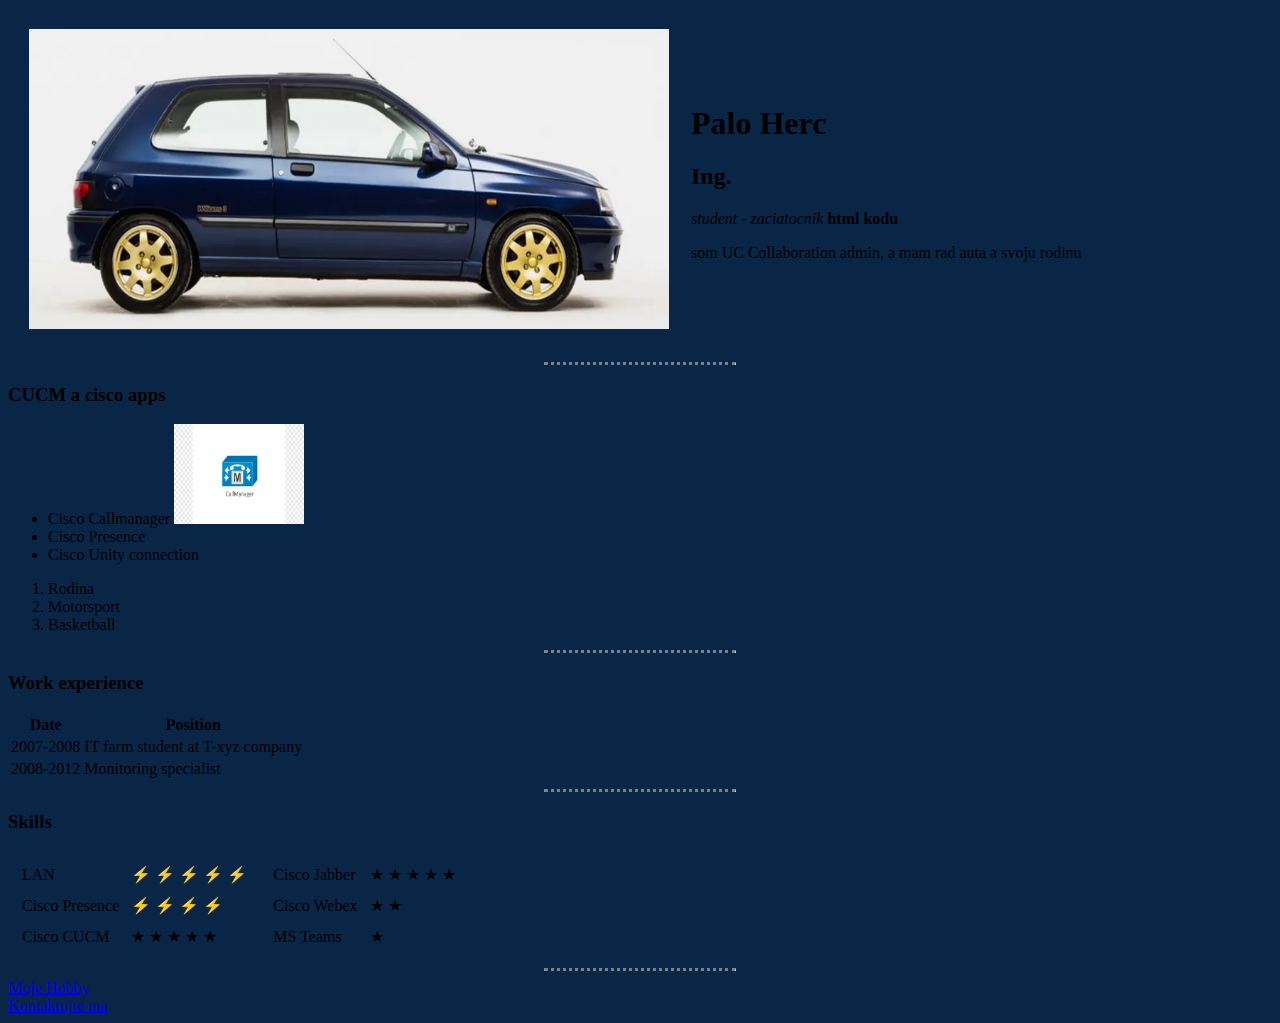
==== index.html @ f4b6e996 "height to zero" ====
<!DOCTYPE html>
<html lang="en">
<head>
    <meta charset="UTF-8">
    <title> &#9889 Personal Website</title>
    <style>
      body {
        background-color: #0A2647;
      }
      hr {
        border-block: dotted;
        background-color: none;
        border-bottom-style: none;
        border-top-style: dotted;
        height: 0px;
        width: 15%;
      }
    </style>
</head>
<body >
    <table cellspacing="20">
      <tr>
        <td>
          <img src="imgs/williams-small.jpg" width="640" height="300"/>
        </td>
        <td>
          <h1>Palo Herc</h1>
          <h2>Ing. </h2>
          <p><em>student - zaciatocnik</em> <strong>html kodu</strong></p>
          <p>som UC Collaboration admin, a mam rad auta a svoju rodinu</p>
        </td>

      </tr>

    </table>

    <hr >
    <h3> CUCM a cisco apps</h3>
    <UL list-style-type:disc>
        <li> Cisco Callmanager <img src="imgs/cucm_icon.png" alt="Cucm logo" height="100" width="130"/></li>
        <li>Cisco Presence</li>
        <li>Cisco Unity connection</li>
    </UL>
    <ol>
        <li>Rodina</li>
        <li>Motorsport</li>
        <li>Basketball</li>
    </ol>
<hr >
    <h3> Work experience</h3>
    <table>
      <th>Date</th>
      <th>Position</th>
      <tr>
        <td>2007-2008</td>
        <td>IT farm student at T-xyz company</td>
      </tr>
      <tr>
        <td>2008-2012</td>
        <td> Monitoring specialist</td>
      </tr>
    </table>
<hr>
    <h3>Skills</h3>
      <table  >
         <tr>
          <td><table cellspacing="10"> <td>LAN</td>
            <td>&#9889 &#9889 &#9889 &#9889 &#9889</td>
          </tr>
          <tr>
            <td>Cisco Presence</td>
            <td>&#9889 &#9889 &#9889 &#9889</td>
          </tr>
          <tr>
            <td>Cisco CUCM</td>
            <td>&#9733 &#9733 &#9733 &#9733 &#9733</td>
          </tr></table></td> 
          
            <td><table cellspacing="10"> <tr>
              <td>Cisco Jabber</td>
              <td>&#9733 &#9733 &#9733 &#9733 &#9733</td>
            </tr>
            <tr>
              <td>Cisco Webex</td>
              <td>&#9733 &#9733</td>
            </tr>
          <tr><td>MS Teams</td>
          <td>&#9733</td>
        </tr></table></td>
          </td>
        </tr>
               
      </table>
<hr>
<li><a href="hobbies.html">Moje Hobby</a></li>
<li><a href="contact_me.html">Kontaktujte ma</a></li>


</body>
</html>
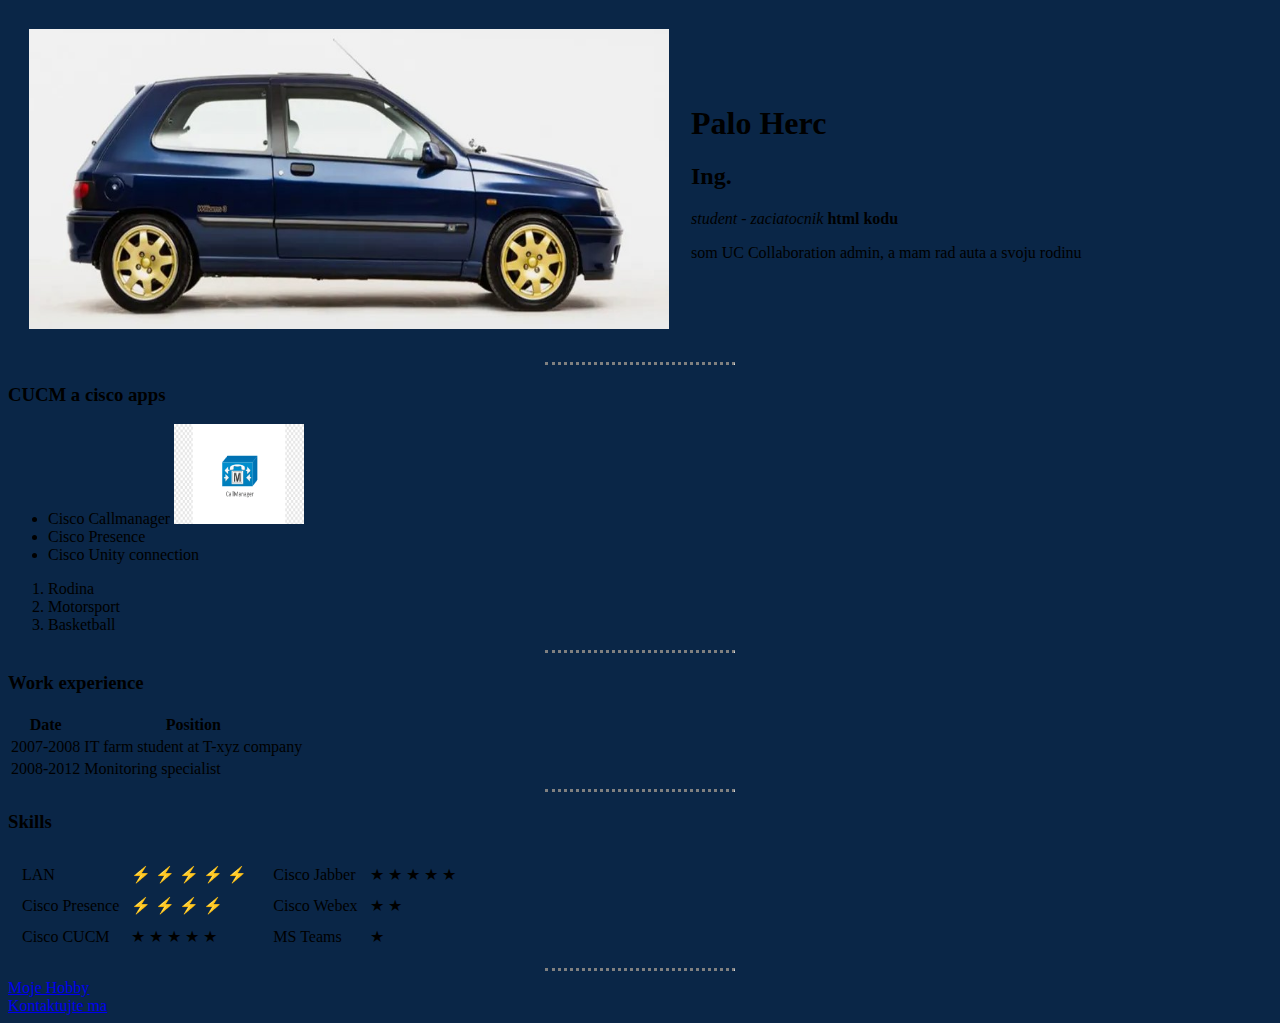
==== commit 570733cd: "border style changed" ====
--- a/index.html
+++ b/index.html
@@ -11,6 +11,7 @@
         border-block: dotted;
         background-color: none;
         border-bottom-style: none;
+        border-left-style: none;
         border-top-style: dotted;
         height: 0px;
         width: 15%;
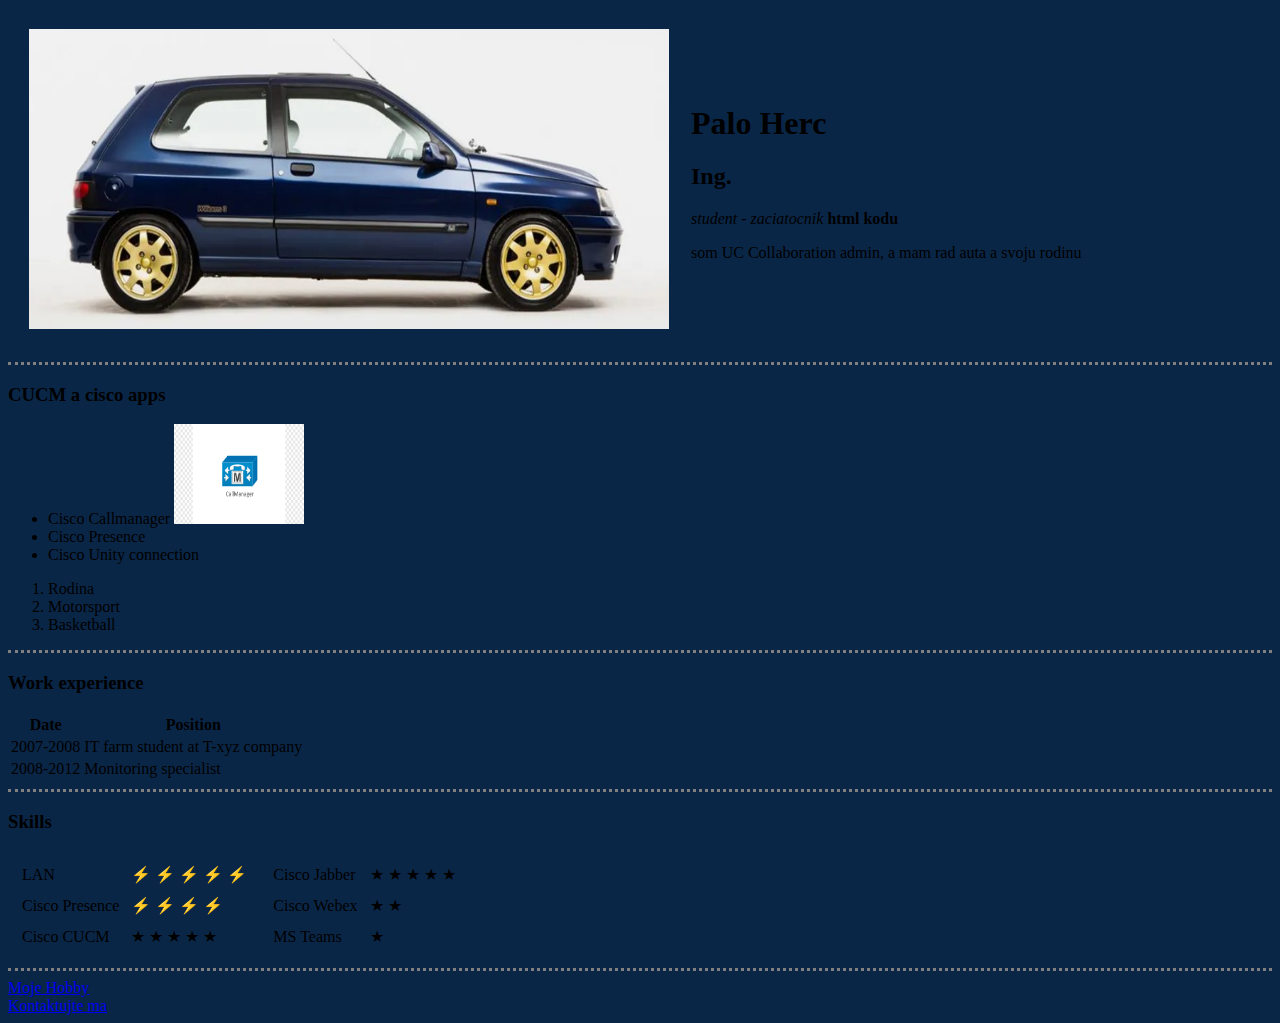
==== commit 9e375f51: "csschanges" ====
--- a/index.html
+++ b/index.html
@@ -9,12 +9,13 @@
       }
       hr {
         border-block: dotted;
-        background-color: none;
         border-bottom-style: none;
         border-left-style: none;
         border-top-style: dotted;
+        border-color: grey;
+
         height: 0px;
-        width: 15%;
+        border-width: 15%;
       }
     </style>
 </head>
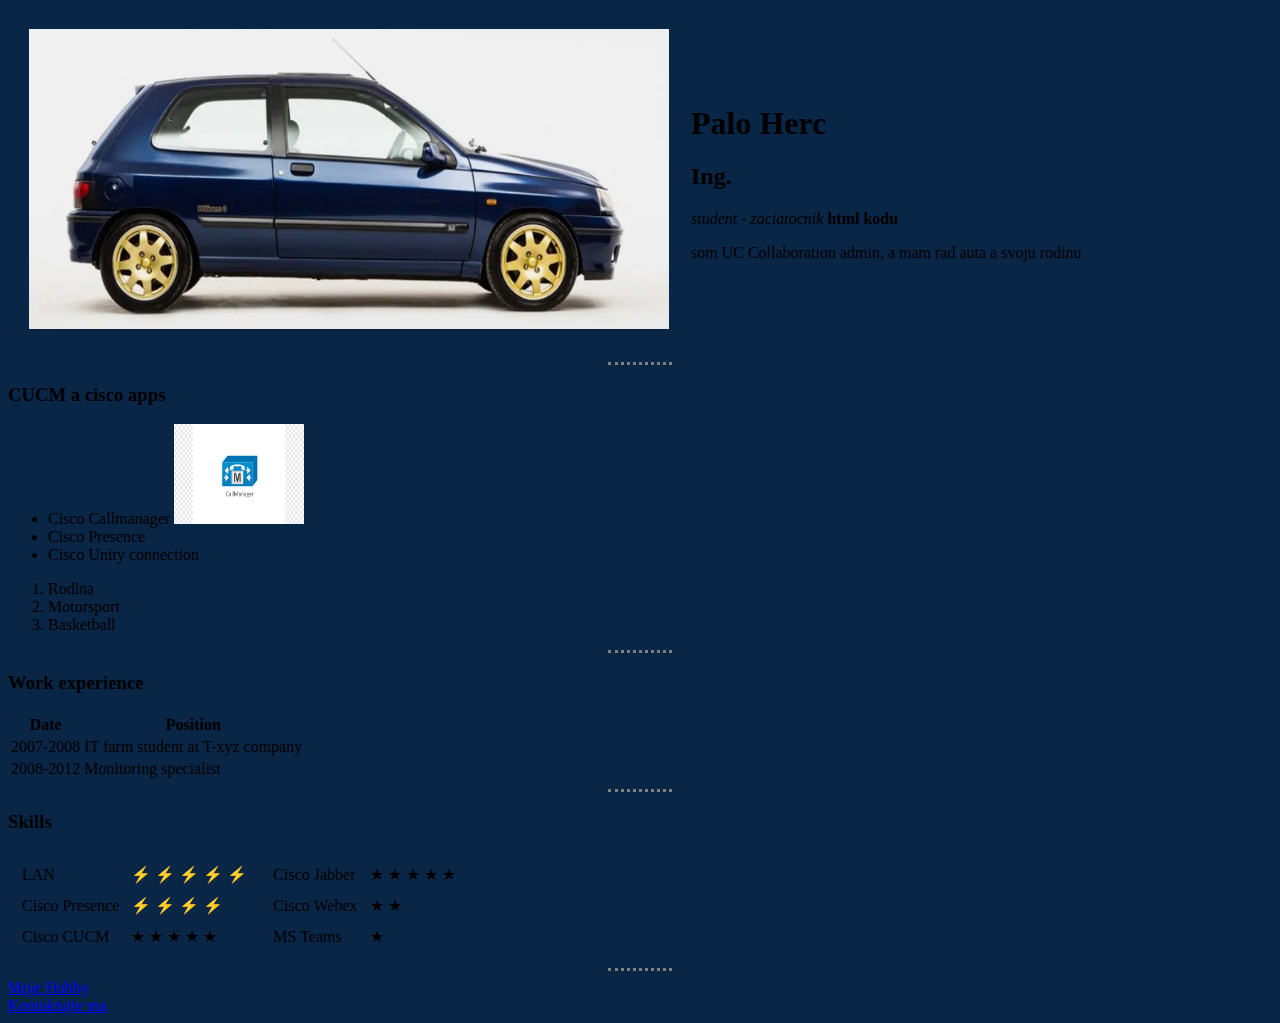
==== commit fa7bfca2: "css change" ====
--- a/index.html
+++ b/index.html
@@ -15,7 +15,8 @@
         border-color: grey;
 
         height: 0px;
-        border-width: 15%;
+        border-width: 5%;
+        width: 5%;
       }
     </style>
 </head>
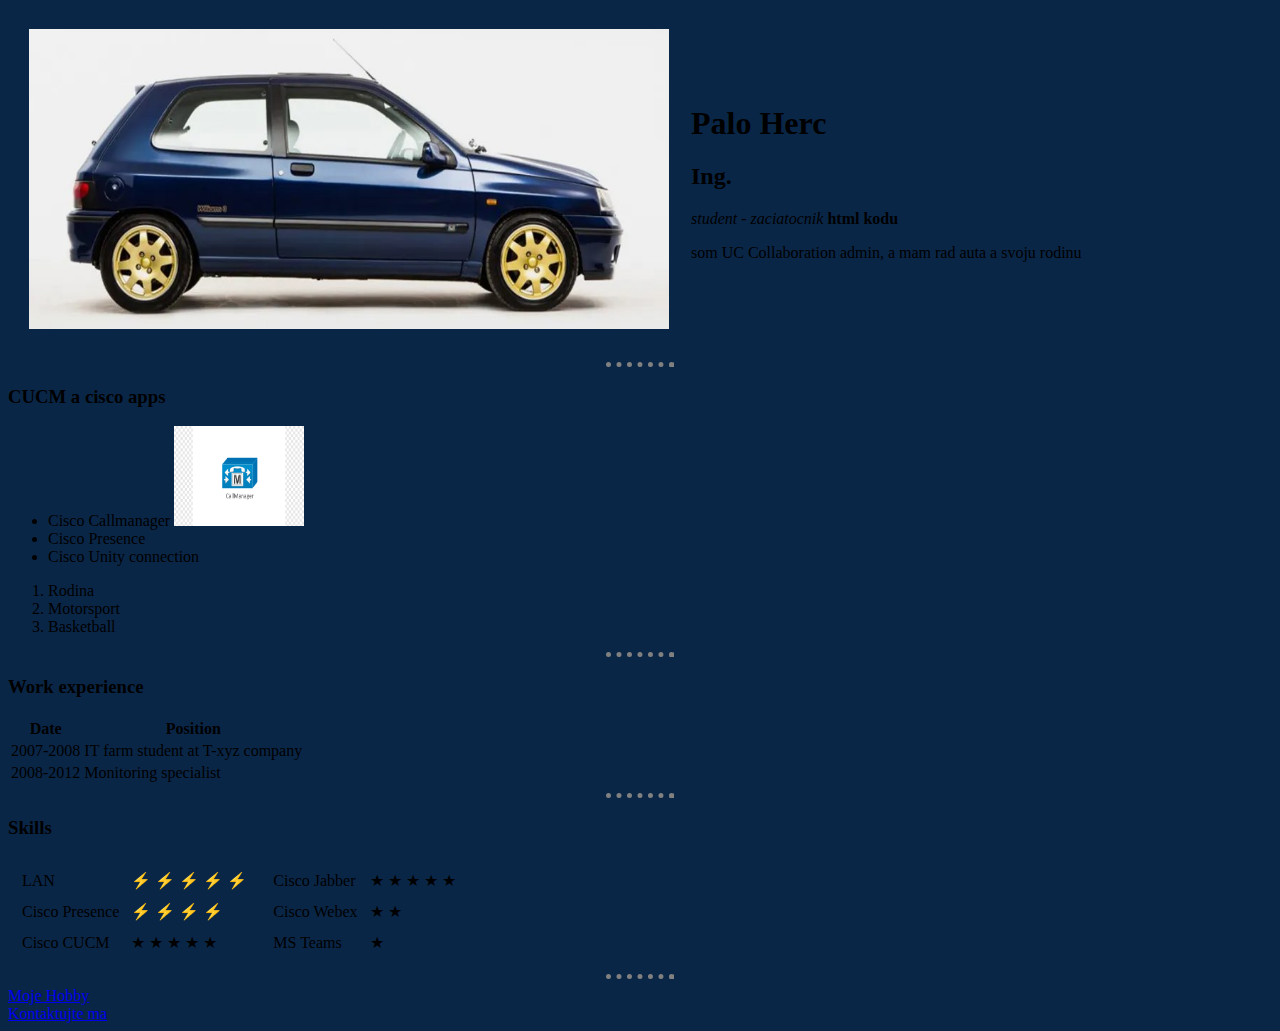
==== commit d4d4cef5: "css change" ====
--- a/index.html
+++ b/index.html
@@ -15,7 +15,7 @@
         border-color: grey;
 
         height: 0px;
-        border-width: 5%;
+        border-width: 5px;
         width: 5%;
       }
     </style>
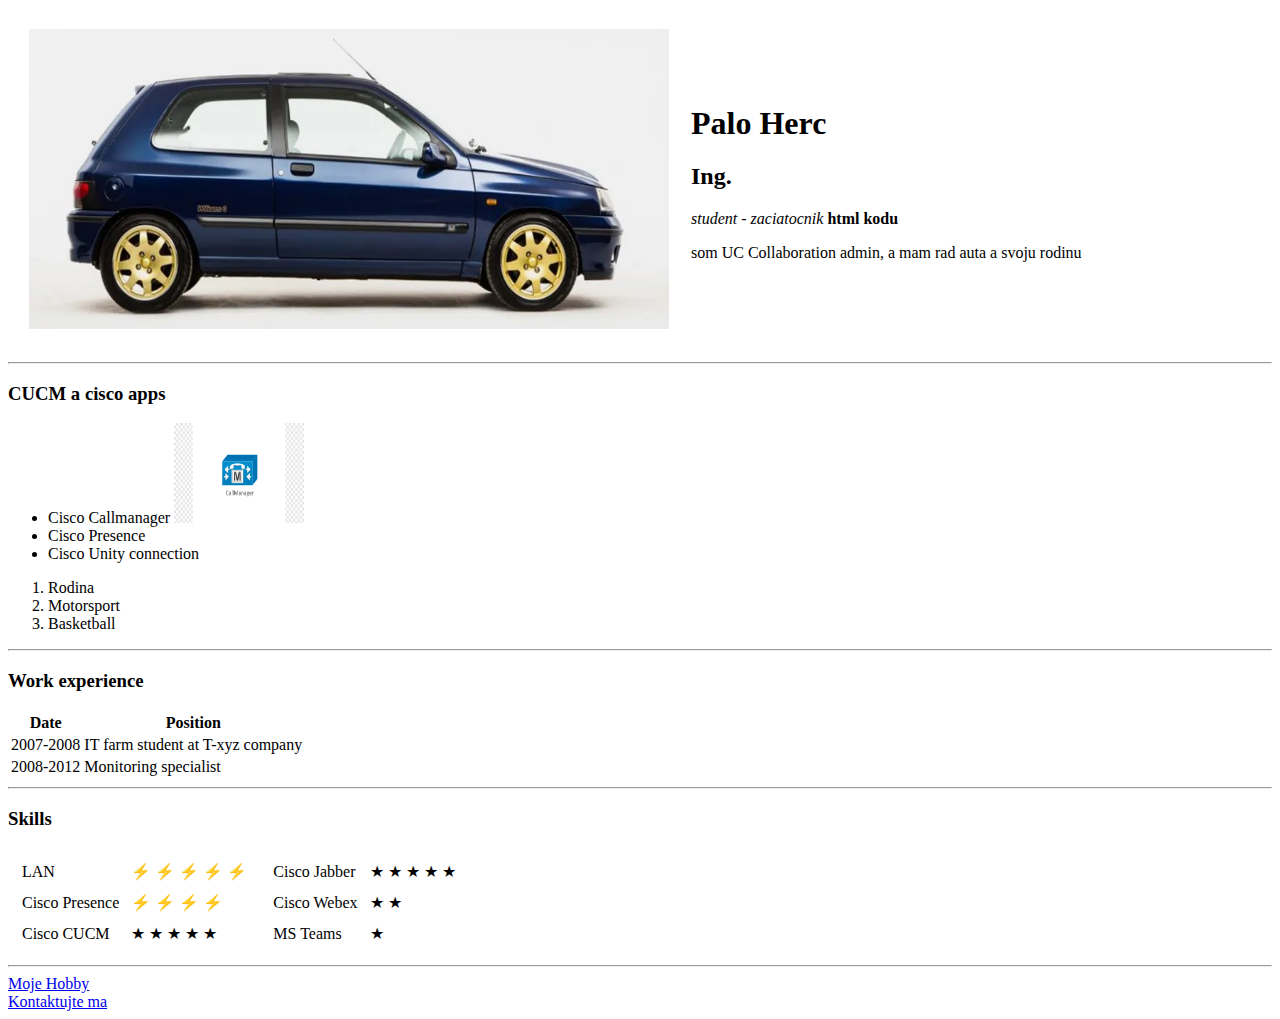
==== commit 79c134a0: "external css" ====
--- a/index.html
+++ b/index.html
@@ -3,22 +3,7 @@
 <head>
     <meta charset="UTF-8">
     <title> &#9889 Personal Website</title>
-    <style>
-      body {
-        background-color: #0A2647;
-      }
-      hr {
-        border-block: dotted;
-        border-bottom-style: none;
-        border-left-style: none;
-        border-top-style: dotted;
-        border-color: grey;
-
-        height: 0px;
-        border-width: 5px;
-        width: 5%;
-      }
-    </style>
+   
 </head>
 <body >
     <table cellspacing="20">
